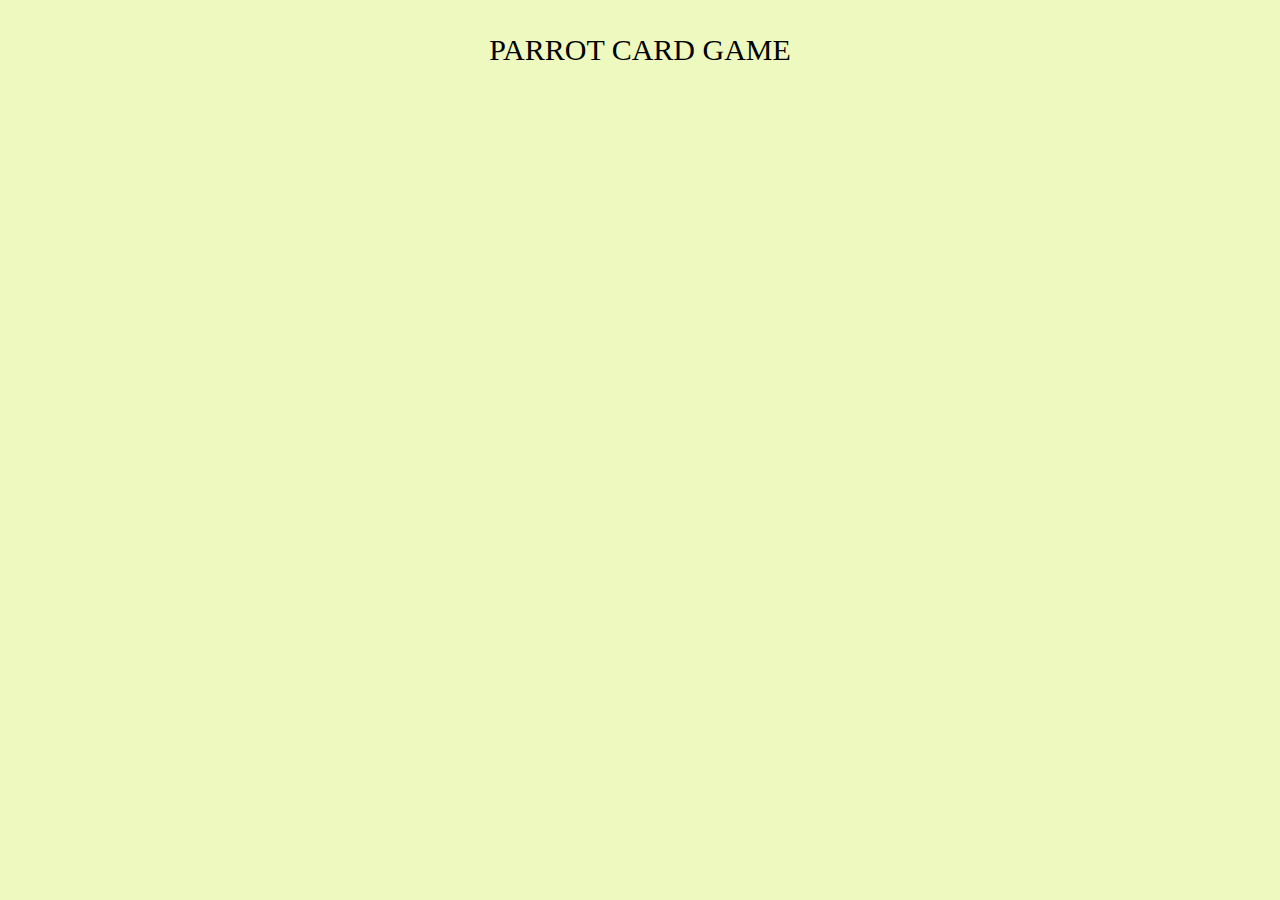
==== Projeto_04_parrotsCardGame/index.html @ 74cd269b "layout e num de cartas" ====
<!DOCTYPE html>
<html lang="en">
<head>
    <meta charset="UTF-8">
    <meta http-equiv="X-UA-Compatible" content="IE=edge">
    <meta name="viewport" content="width=device-width, initial-scale=1.0">
    <link rel="stylesheet" href="reset.css">
    <link rel="stylesheet" href="styles.css">

    <title>Parrot Card Game</title>
</head>
<body>
    
    <header><h1>PARROT CARD GAME</h1></header>


    <main>
        <ul>
          
          
         
        
           
           
          
          
          
         
        
           
           
          
        </ul>
    </main>










    <script src="script.js"></script>


</body>
</html>
---- Projeto_04_parrotsCardGame/styles.css ----
body {
    background: #EEF9BF;

}



header {
    height: 100px;
    width: 100%;
    display: flex;
    justify-content: center;
    align-items: center;
    font-size: 30px;
}
img {
    width: 80px;
    height:160px;
    padding: 30px 30px;

}
main{
    height: 80%;
}
ul {
    display: flex;
    justify-content: center;
    flex-wrap: wrap;
    max-width: 1100px;
    margin: 0 auto;
}
.hide {
    display: none;
}
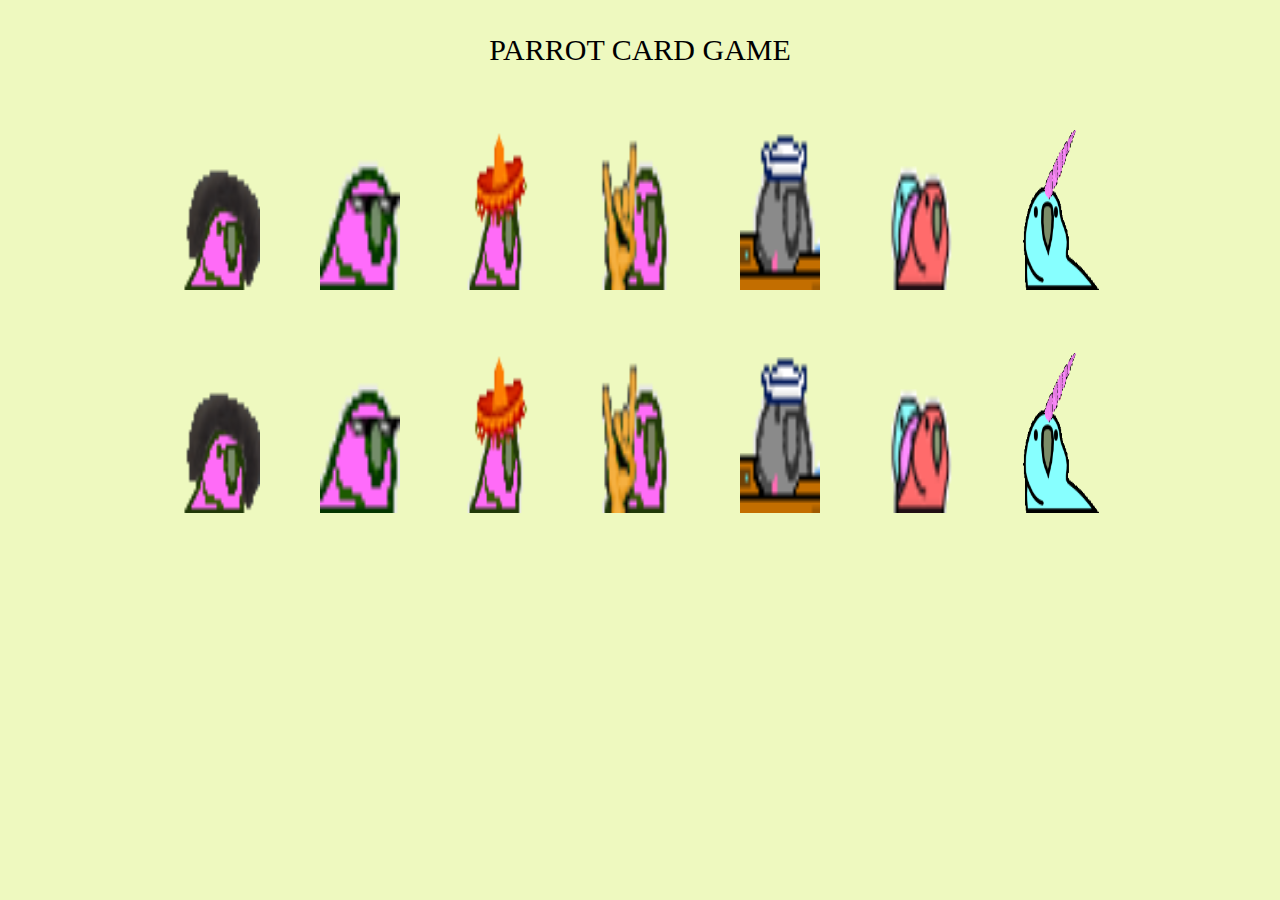
==== commit d7bc411a: "layout e cartas selecionadas" ====
--- a/Projeto_04_parrotsCardGame/index.html
+++ b/Projeto_04_parrotsCardGame/index.html
@@ -16,20 +16,20 @@
 
     <main>
         <ul>
-          
-          
-         
-        
-           
-           
-          
-          
-          
-         
-        
-           
-           
-          
+            <li><img src="midia/bobrossparrot.gif" ></li>
+            <li><img src="midia/explodyparrot.gif" ></li>
+            <li><img src="midia/fiestaparrot.gif" ></li>
+            <li><img src="midia/metalparrot.gif" ></li>
+            <li><img src="midia/revertitparrot.gif" ></li>
+            <li><img src="midia/tripletsparrot.gif" ></li>
+            <li><img src="midia/unicornparrot.gif" ></li>
+            <li><img src="midia/bobrossparrot.gif" ></li>
+            <li><img src="midia/explodyparrot.gif" ></li>
+            <li><img src="midia/fiestaparrot.gif" ></li>
+            <li><img src="midia/metalparrot.gif" ></li>
+            <li><img src="midia/revertitparrot.gif" ></li>
+            <li><img src="midia/tripletsparrot.gif" ></li>
+            <li><img src="midia/unicornparrot.gif" ></li>
         </ul>
     </main>
 
